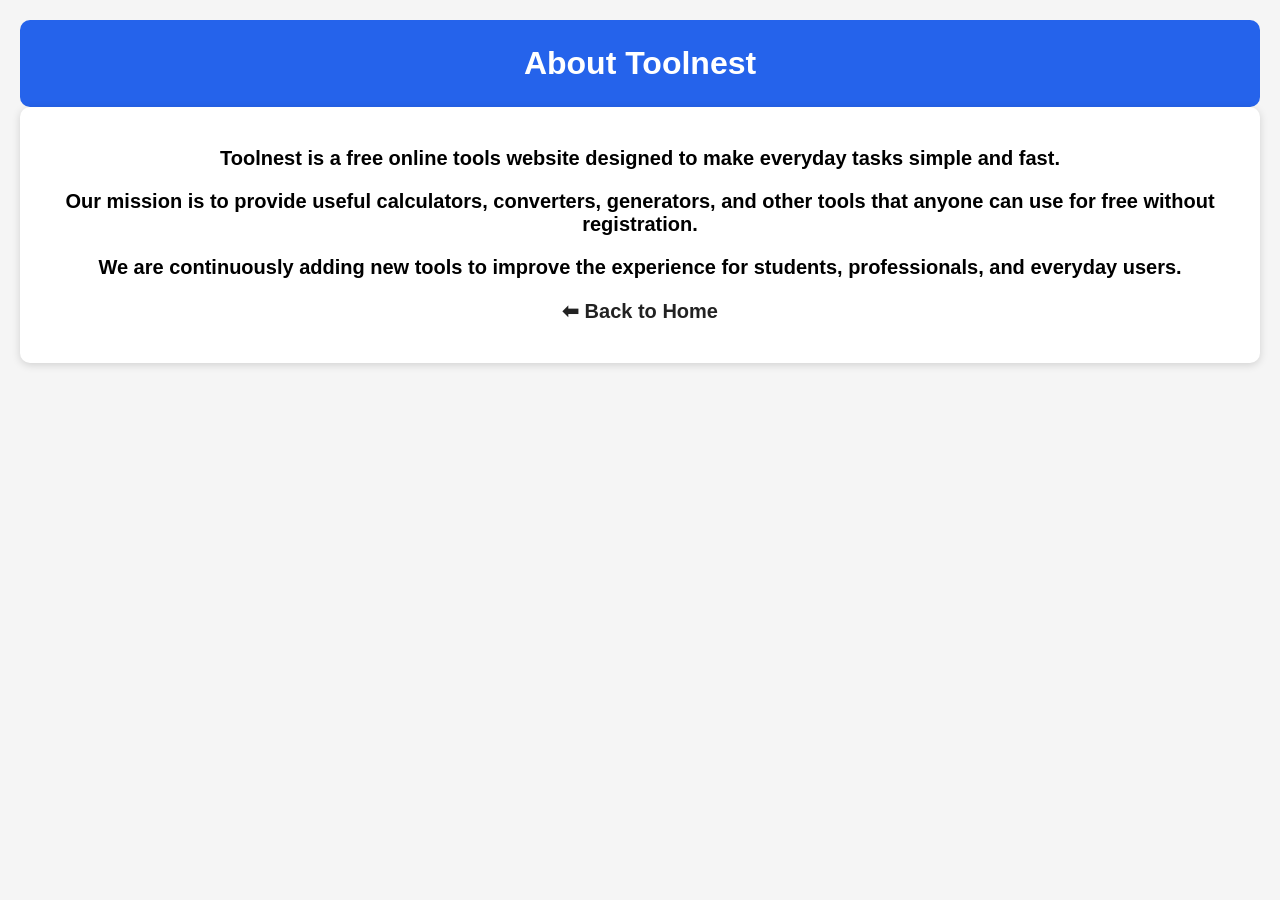
==== about.html @ e2f4b444 "Create about.html for Toolnest information Added an About Us page to describe Toolnest's purpose and" ====
<!DOCTYPE html>
<html lang="en">
<head>
<meta charset="UTF-8">
<meta name="viewport" content="width=device-width, initial-scale=1.0">
<title>About Us - Toolnest</title>
<link rel="stylesheet" href="style.css">
</head>

<body>

<header>
<h1>About Toolnest</h1>
</header>

<div class="card">

<p>
Toolnest is a free online tools website designed to make everyday tasks simple and fast.
</p>

<p>
Our mission is to provide useful calculators, converters, generators, and other tools that anyone can use for free without registration.
</p>

<p>
We are continuously adding new tools to improve the experience for students, professionals, and everyday users.
</p>

<p><a href="index.html">⬅ Back to Home</a></p>

</div>

</body>
</html>
---- style.css ----
body{
    font-family: Arial, sans-serif;
    background:#f5f5f5;
    margin:0;
    padding:20px;
}

header{
    text-align:center;
    background:#2563eb;
    color:white;
    padding:25px;
    border-radius:10px;
}

h1{
    margin:0;
}

.tools{
    display:grid;
    grid-template-columns:repeat(auto-fit,minmax(220px,1fr));
    gap:20px;
    margin-top:30px;
}

.card{
    background:white;
    padding:20px;
    border-radius:10px;
    text-align:center;
    font-size:20px;
    font-weight:bold;
    box-shadow:0 2px 8px rgba(0,0,0,.15);
}

.card:hover{
    transform:scale(1.03);
}

a{
    text-decoration:none;
    color:#222;
}
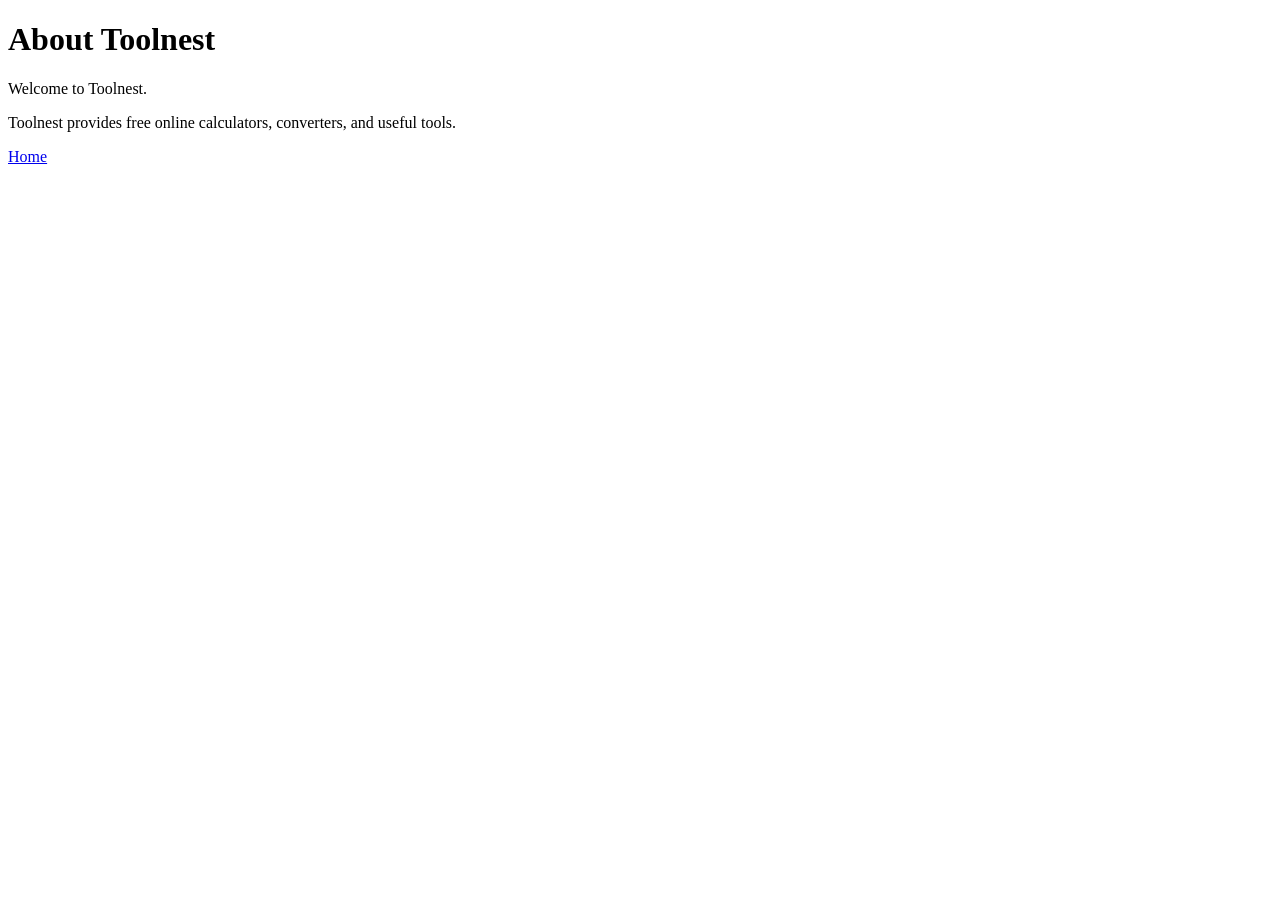
==== commit 79ad3798: "Add about.html with Toolnest information" ====
--- a/about.html
+++ b/about.html
@@ -1,35 +1,17 @@
 <!DOCTYPE html>
-<html lang="en">
+<html>
 <head>
-<meta charset="UTF-8">
-<meta name="viewport" content="width=device-width, initial-scale=1.0">
-<title>About Us - Toolnest</title>
-<link rel="stylesheet" href="style.css">
+<title>About Toolnest</title>
 </head>
-
 <body>
 
-<header>
 <h1>About Toolnest</h1>
-</header>
 
-<div class="card">
+<p>Welcome to Toolnest.</p>
 
-<p>
-Toolnest is a free online tools website designed to make everyday tasks simple and fast.
-</p>
+<p>Toolnest provides free online calculators, converters, and useful tools.</p>
 
-<p>
-Our mission is to provide useful calculators, converters, generators, and other tools that anyone can use for free without registration.
-</p>
-
-<p>
-We are continuously adding new tools to improve the experience for students, professionals, and everyday users.
-</p>
-
-<p><a href="index.html">⬅ Back to Home</a></p>
-
-</div>
+<p><a href="/">Home</a></p>
 
 </body>
 </html>
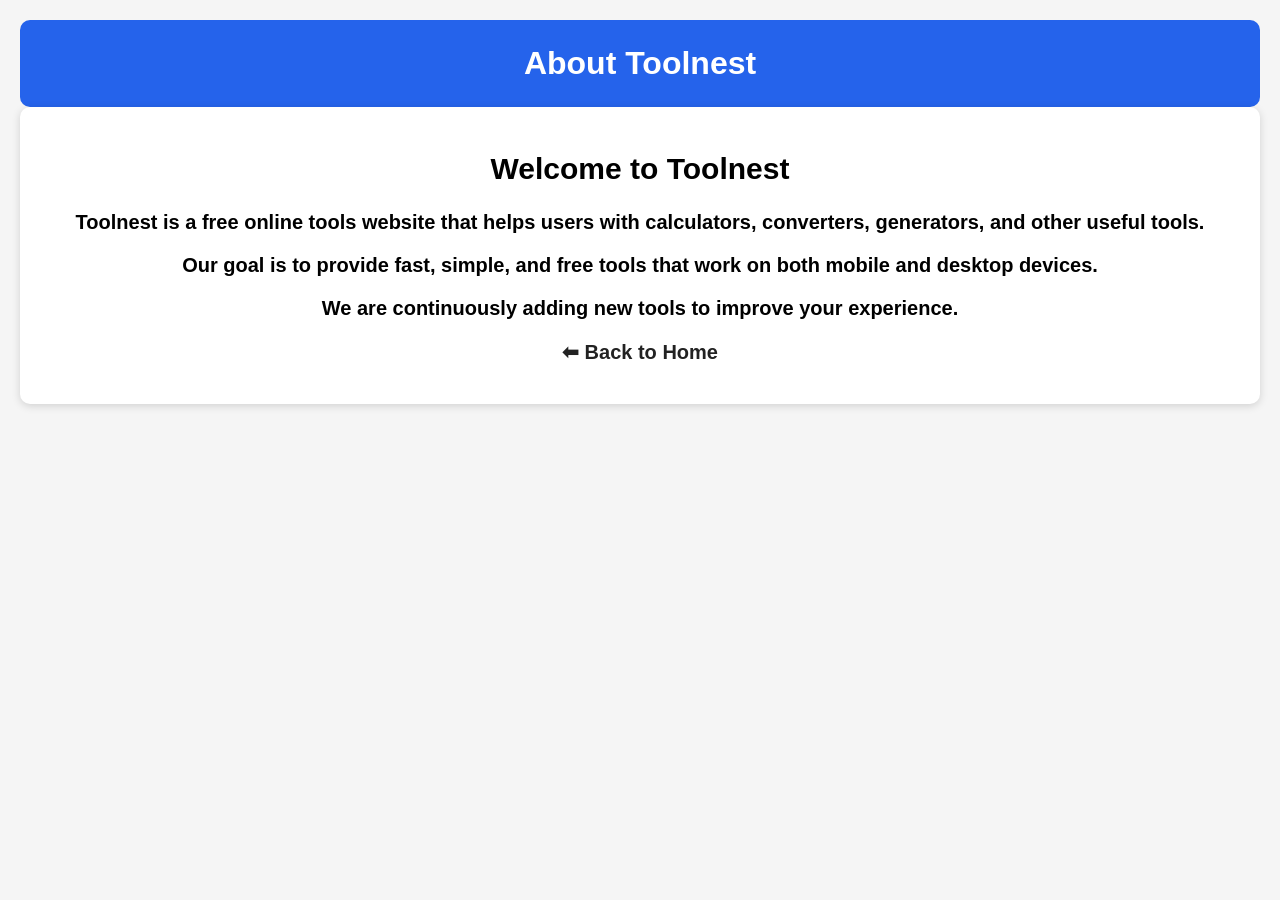
==== commit dd926eb8: "Enhance About page with new content and layout Updated the About page with additional content and im" ====
--- a/about.html
+++ b/about.html
@@ -1,17 +1,36 @@
 <!DOCTYPE html>
-<html>
+<html lang="en">
 <head>
-<title>About Toolnest</title>
+<meta charset="UTF-8">
+<meta name="viewport" content="width=device-width, initial-scale=1.0">
+<title>About - Toolnest</title>
+<link rel="stylesheet" href="style.css">
 </head>
+
 <body>
 
+<header>
 <h1>About Toolnest</h1>
+</header>
 
-<p>Welcome to Toolnest.</p>
+<div class="card">
+<h2>Welcome to Toolnest</h2>
 
-<p>Toolnest provides free online calculators, converters, and useful tools.</p>
+<p>
+Toolnest is a free online tools website that helps users with calculators, converters, generators, and other useful tools.
+</p>
 
-<p><a href="/">Home</a></p>
+<p>
+Our goal is to provide fast, simple, and free tools that work on both mobile and desktop devices.
+</p>
+
+<p>
+We are continuously adding new tools to improve your experience.
+</p>
+
+<p><a href="index.html">⬅ Back to Home</a></p>
+
+</div>
 
 </body>
 </html>
--- a/style.css
+++ b/style.css
@@ -0,0 +1,44 @@
+body{
+    font-family: Arial, sans-serif;
+    background:#f5f5f5;
+    margin:0;
+    padding:20px;
+}
+
+header{
+    text-align:center;
+    background:#2563eb;
+    color:white;
+    padding:25px;
+    border-radius:10px;
+}
+
+h1{
+    margin:0;
+}
+
+.tools{
+    display:grid;
+    grid-template-columns:repeat(auto-fit,minmax(220px,1fr));
+    gap:20px;
+    margin-top:30px;
+}
+
+.card{
+    background:white;
+    padding:20px;
+    border-radius:10px;
+    text-align:center;
+    font-size:20px;
+    font-weight:bold;
+    box-shadow:0 2px 8px rgba(0,0,0,.15);
+}
+
+.card:hover{
+    transform:scale(1.03);
+}
+
+a{
+    text-decoration:none;
+    color:#222;
+}
